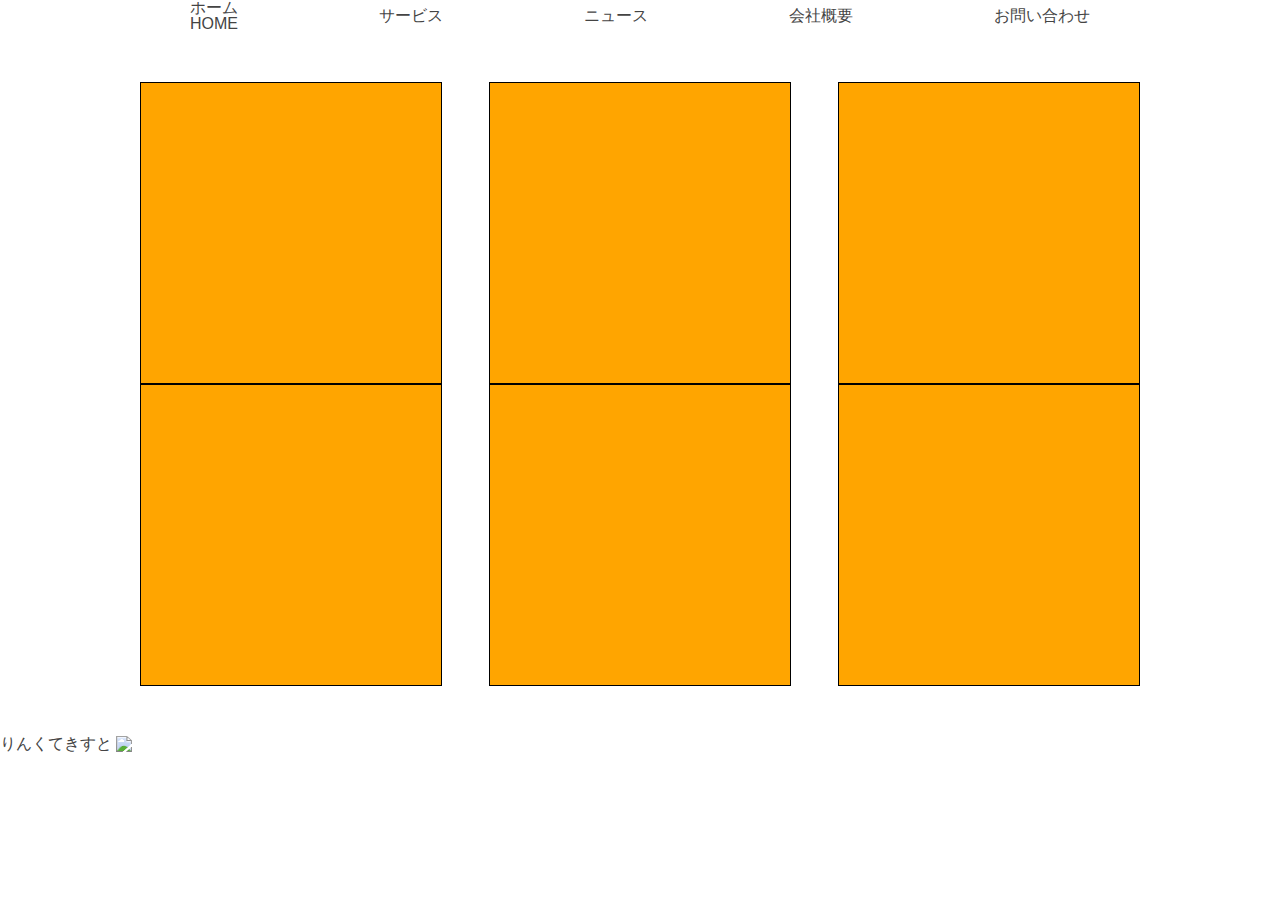
==== 20240826/index.html @ 33684824 "第二回講義" ====
<!DOCTYPE html>
<html lang="en">

<head>
    <meta charset="UTF-8">
    <meta name="viewport" content="width=device-width, initial-scale=1.0">
    <title>第2回</title>
    <link rel="stylesheet" href="./css/reset.css">
    <link rel="stylesheet" href="./css/style.css">
</head>

<body>
    <ul class="menu">
        <li>ホーム<br>HOME</li>
        <li>サービス</li>
        <li>ニュース</li>
        <li>会社概要</li>
        <li>お問い合わせ</li>
    </ul>

    <div class="container">
        <div class="box"></div>
        <div class="box"></div>
        <div class="box"></div>
        <div class="box"></div>
        <div class="box"></div>
        <div class="box"></div>
    </div>

    <a href="#">りんくてきすと</a>

    <img src="https://placehold.jp/300x300.png" </body>

</html>
---- 20240826/css/style.css ----
@charset "utf-8";

.menu {
  list-style: none;
  padding: 0;
  margin: 0 auto;
  display: flex;
  gap: 30px;
  justify-content: space-between;
  max-width: 900px;
  align-items: center;
}

.box {
  width: 30%;
  height: 300px;
  background: orange;
  border: 1px solid black;
}

.container {
  display: flex;
  flex-wrap: wrap;
  max-width: 1000px;
  margin: 50px auto;
  justify-content: space-between;
}

@media screen and (max-width: 767px) {
  .container {
    flex-direction: column;
    padding: 0px 10px;
  }
  .box {
    width: 100px;
  }
}
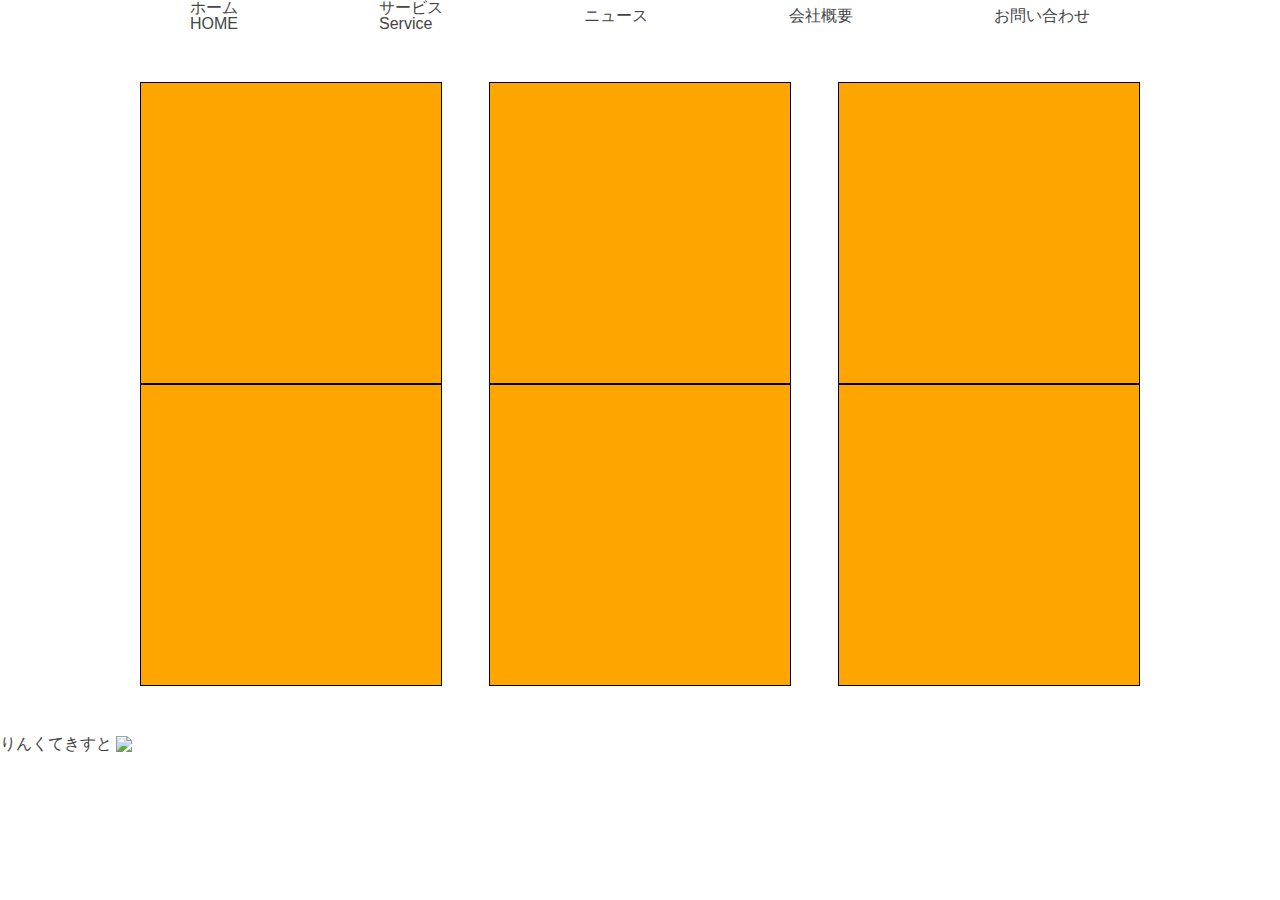
==== commit d2485aea: "第二回修正" ====
--- a/20240826/index.html
+++ b/20240826/index.html
@@ -12,7 +12,7 @@
 <body>
     <ul class="menu">
         <li>ホーム<br>HOME</li>
-        <li>サービス</li>
+        <li>サービス<br>Service</li>
         <li>ニュース</li>
         <li>会社概要</li>
         <li>お問い合わせ</li>
